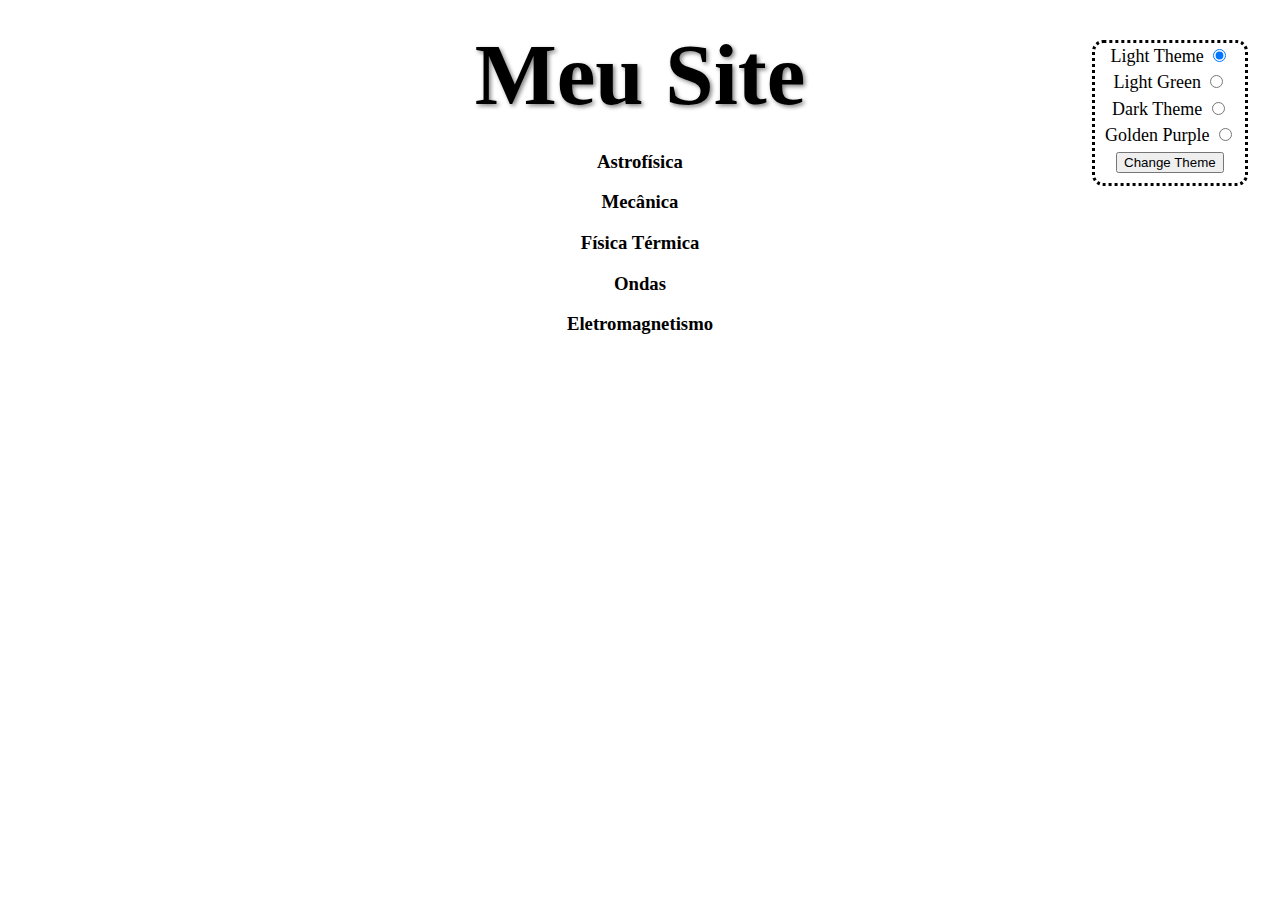
==== index.html @ d7afdcb7 "Initial commit" ====
<!--Vou criar a minha página com o objetivo de ensinar física ao pessoal-->
<!DOCTYPE html>
<html lang="pt">
    <head>
        <meta charset=UTF-8>
        <title> Aprende mas é </title>
        <link href="Estilo.css" rel='stylesheet'>
        <script src="Cerebro.js"></script>
    </head>

    <body>

        <h1>Meu Site</h1>

        <div class="Theme_box"> 
            <label>Light Theme</label>
            <input type="radio" name="Themes" value="Light" checked="checked">
            <br>
            <label>Light Green</label>
            <input type="radio" name="Themes" value="LightGreen">
            <br>
            <label>Dark Theme</label>
            <input type="radio" name="Themes" value="Dark">
            <br>
            <label>Golden Purple</label>
            <input type="radio" name="Themes" value="GoldPurple">
            <br>
            <input type="button" id="ChangeTheme" value="Change Theme">
        </div>

        <h3>Astrofísica</h3>
        <h3>Mecânica</h3>
        <h3>Física Térmica</h3>
        <h3>Ondas</h3>
        <h3>Eletromagnetismo</h3>

    </body>
</html>
---- Estilo.css ----
* {
    text-align: center;
}

h1 {
    font-family:Times New Roman;
    font-size:2.3cm;
    text-shadow: 2px 2px 4px grey;
    margin: 2%;
}

.Theme_box {
    display: block;
    font-family: 'Times New Roman', Times, serif;
    font-size: large;
    width: 150px;
    height: 140px;
    position: absolute;
    top: 3mm;
    right: 1mm;
    margin: 7.5mm;
    text-align: center;
    line-height: 7mm;
    border-radius: 3mm;
    border-style: dotted;
}

.Light {
    background-color:#ffffff;
    color: rgb(0, 0, 0);
    /* text-shadow: 2px 2px 2px black; */
}
.LightGreen {
    background-color:#97E0A3;
    color: rgb(0, 0, 0);
}
.Dark {
    background-color:#0a0b0a;
    color: rgb(224, 224, 224);

}
.GoldPurple {
    background-color:rgb(58, 31, 165);
    color: rgb(225, 186, 102);

}
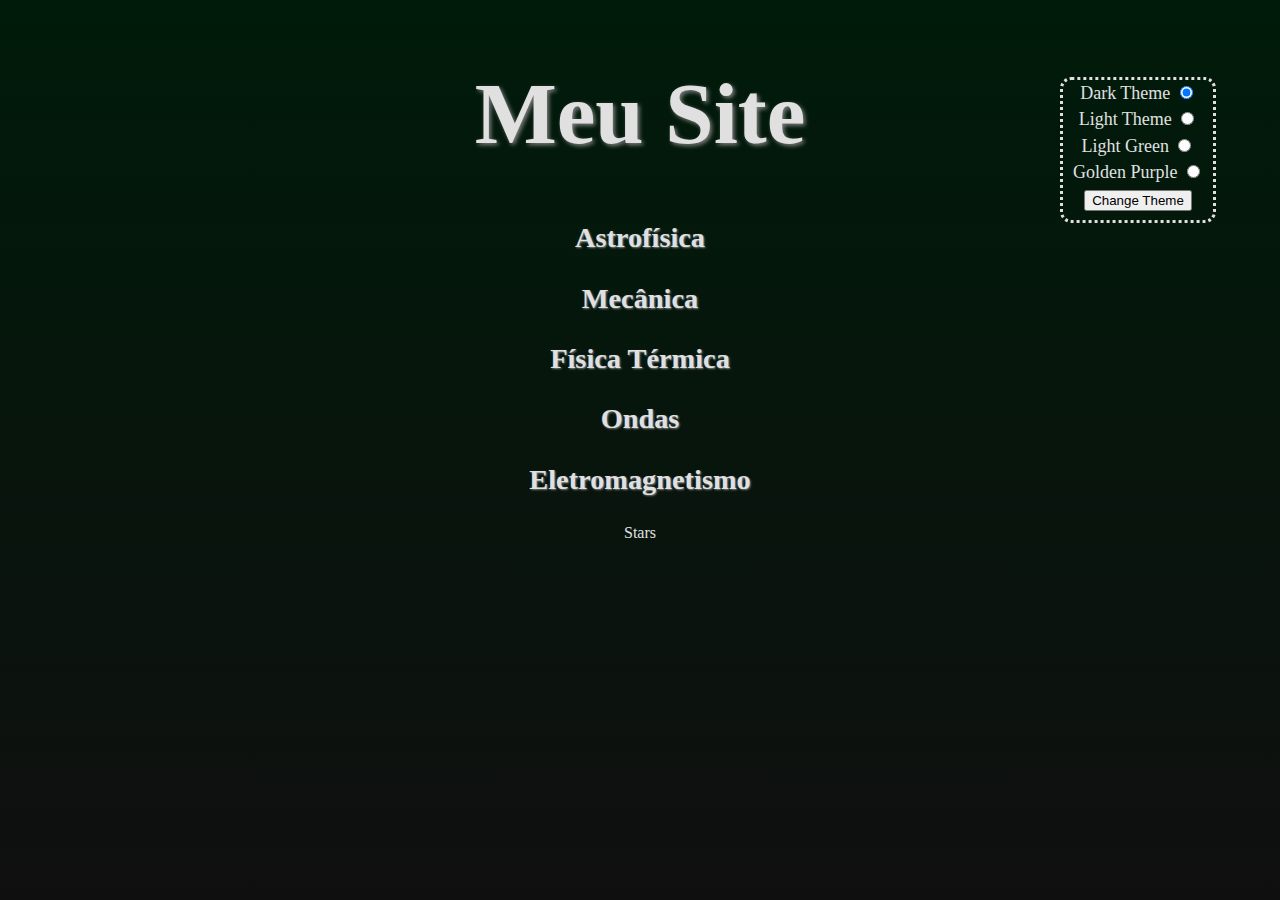
==== commit bdaf3e93: "Second commit" ====
--- a/index.html
+++ b/index.html
@@ -13,14 +13,14 @@
         <h1>Meu Site</h1>
 
         <div class="Theme_box"> 
+            <label>Dark Theme</label>
+            <input type="radio" name="Themes" value="Dark" checked="checked">
+            <br>
             <label>Light Theme</label>
-            <input type="radio" name="Themes" value="Light" checked="checked">
+            <input type="radio" name="Themes" value="Light" >
             <br>
             <label>Light Green</label>
             <input type="radio" name="Themes" value="LightGreen">
-            <br>
-            <label>Dark Theme</label>
-            <input type="radio" name="Themes" value="Dark">
             <br>
             <label>Golden Purple</label>
             <input type="radio" name="Themes" value="GoldPurple">
@@ -34,5 +34,9 @@
         <h3>Ondas</h3>
         <h3>Eletromagnetismo</h3>
 
+        <div class="Backspace">
+            Stars
+        </div>
+
     </body>
 </html>--- a/Estilo.css
+++ b/Estilo.css
@@ -2,12 +2,29 @@
     text-align: center;
 }
 
+html {
+    height: 100%;
+}
+body {
+    height:90%;
+    width:90%;
+    margin-left: 5%;
+    margin-top: 5%;
+}
 h1 {
     font-family:Times New Roman;
     font-size:2.3cm;
     text-shadow: 2px 2px 4px grey;
-    margin: 2%;
+    /* margin: 5%; */
 }
+h3 {
+    font-family:Times New Roman;
+    font-size:0.75cm;
+    text-shadow: 1px 1px 2px grey;
+    /* margin: 5%; */
+}
+
+
 
 .Theme_box {
     display: block;
@@ -16,17 +33,22 @@
     width: 150px;
     height: 140px;
     position: absolute;
-    top: 3mm;
-    right: 1mm;
-    margin: 7.5mm;
+    top: 5%;
+    right: 2.5%;
+    margin: 2.5%;
     text-align: center;
     line-height: 7mm;
     border-radius: 3mm;
     border-style: dotted;
 }
+.Dark {
+    background-image: linear-gradient(rgb(0, 27, 10), rgb(15, 15, 15));
+    /* background-color:#0a0b0a; */
+    color: rgb(224, 224, 224);
+}
 
 .Light {
-    background-color:#ffffff;
+    background-color:#f3f3f3;
     color: rgb(0, 0, 0);
     /* text-shadow: 2px 2px 2px black; */
 }
@@ -34,13 +56,15 @@
     background-color:#97E0A3;
     color: rgb(0, 0, 0);
 }
-.Dark {
-    background-color:#0a0b0a;
-    color: rgb(224, 224, 224);
+
+.GoldPurple {
+    background-color:rgb(40, 18, 130);
+    color: rgb(239, 184, 65);
 
 }
-.GoldPurple {
-    background-color:rgb(58, 31, 165);
-    color: rgb(225, 186, 102);
 
-}
+.Backspace {
+    border-color: aqua;
+    border-width: 2px;
+
+}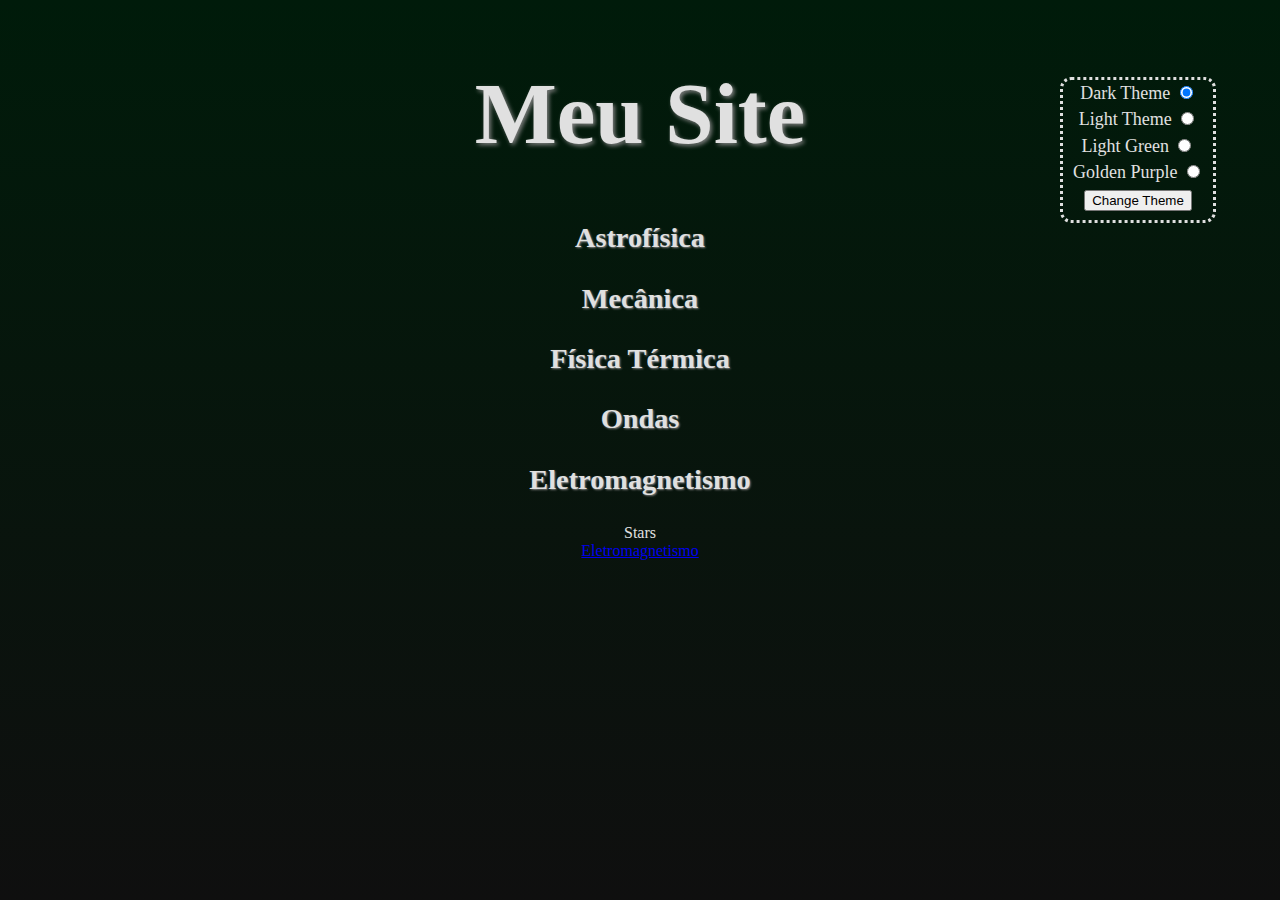
==== commit 9161a18e: "Add files via upload" ====
--- a/index.html
+++ b/index.html
@@ -1,42 +1,44 @@
-<!--Vou criar a minha página com o objetivo de ensinar física ao pessoal-->
-<!DOCTYPE html>
-<html lang="pt">
-    <head>
-        <meta charset=UTF-8>
-        <title> Aprende mas é </title>
-        <link href="Estilo.css" rel='stylesheet'>
-        <script src="Cerebro.js"></script>
-    </head>
-
-    <body>
-
-        <h1>Meu Site</h1>
-
-        <div class="Theme_box"> 
-            <label>Dark Theme</label>
-            <input type="radio" name="Themes" value="Dark" checked="checked">
-            <br>
-            <label>Light Theme</label>
-            <input type="radio" name="Themes" value="Light" >
-            <br>
-            <label>Light Green</label>
-            <input type="radio" name="Themes" value="LightGreen">
-            <br>
-            <label>Golden Purple</label>
-            <input type="radio" name="Themes" value="GoldPurple">
-            <br>
-            <input type="button" id="ChangeTheme" value="Change Theme">
-        </div>
-
-        <h3>Astrofísica</h3>
-        <h3>Mecânica</h3>
-        <h3>Física Térmica</h3>
-        <h3>Ondas</h3>
-        <h3>Eletromagnetismo</h3>
-
-        <div class="Backspace">
-            Stars
-        </div>
-
-    </body>
+<!--Vou criar a minha página com o objetivo de ensinar física ao pessoal-->
+<!DOCTYPE html>
+<html lang="pt">
+    <head>
+        <meta charset=UTF-8>
+        <title> Aprende mas é </title>
+        <link href="Estilo.css" rel='stylesheet'>
+        <script src="Cerebro.js"></script>
+    </head>
+
+    <body>
+
+        <h1>Meu Site</h1>
+
+        <div class="Theme_box"> 
+            <label>Dark Theme</label>
+            <input type="radio" name="Themes" value="Dark" checked="checked">
+            <br>
+            <label>Light Theme</label>
+            <input type="radio" name="Themes" value="Light" >
+            <br>
+            <label>Light Green</label>
+            <input type="radio" name="Themes" value="LightGreen">
+            <br>
+            <label>Golden Purple</label>
+            <input type="radio" name="Themes" value="GoldPurple">
+            <br>
+            <input type="button" id="ChangeTheme" value="Change Theme">
+        </div>
+
+        <h3>Astrofísica</h3>
+        <h3>Mecânica</h3>
+        <h3>Física Térmica</h3>
+        <h3>Ondas</h3>
+        <h3>Eletromagnetismo</h3>
+
+        <div class="Backspace">
+            Stars
+        </div>
+
+        <a href="Eletro_notes.html">Eletromagnetismo</a>
+
+    </body>
 </html>--- a/Estilo.css
+++ b/Estilo.css
@@ -1,70 +1,70 @@
-* {
-    text-align: center;
-}
-
-html {
-    height: 100%;
-}
-body {
-    height:90%;
-    width:90%;
-    margin-left: 5%;
-    margin-top: 5%;
-}
-h1 {
-    font-family:Times New Roman;
-    font-size:2.3cm;
-    text-shadow: 2px 2px 4px grey;
-    /* margin: 5%; */
-}
-h3 {
-    font-family:Times New Roman;
-    font-size:0.75cm;
-    text-shadow: 1px 1px 2px grey;
-    /* margin: 5%; */
-}
-
-
-
-.Theme_box {
-    display: block;
-    font-family: 'Times New Roman', Times, serif;
-    font-size: large;
-    width: 150px;
-    height: 140px;
-    position: absolute;
-    top: 5%;
-    right: 2.5%;
-    margin: 2.5%;
-    text-align: center;
-    line-height: 7mm;
-    border-radius: 3mm;
-    border-style: dotted;
-}
-.Dark {
-    background-image: linear-gradient(rgb(0, 27, 10), rgb(15, 15, 15));
-    /* background-color:#0a0b0a; */
-    color: rgb(224, 224, 224);
-}
-
-.Light {
-    background-color:#f3f3f3;
-    color: rgb(0, 0, 0);
-    /* text-shadow: 2px 2px 2px black; */
-}
-.LightGreen {
-    background-color:#97E0A3;
-    color: rgb(0, 0, 0);
-}
-
-.GoldPurple {
-    background-color:rgb(40, 18, 130);
-    color: rgb(239, 184, 65);
-
-}
-
-.Backspace {
-    border-color: aqua;
-    border-width: 2px;
-
+* {
+    text-align: center;
+}
+
+html {
+    height: 100%;
+}
+body {
+    height:90%;
+    width:90%;
+    margin-left: 5%;
+    margin-top: 5%;
+}
+h1 {
+    font-family:Times New Roman;
+    font-size:2.3cm;
+    text-shadow: 2px 2px 4px grey;
+    /* margin: 5%; */
+}
+h3 {
+    font-family:Times New Roman;
+    font-size:0.75cm;
+    text-shadow: 1px 1px 2px grey;
+    /* margin: 5%; */
+}
+
+
+
+.Theme_box {
+    display: block;
+    font-family: 'Times New Roman', Times, serif;
+    font-size: large;
+    width: 150px;
+    height: 140px;
+    position: absolute;
+    top: 5%;
+    right: 2.5%;
+    margin: 2.5%;
+    text-align: center;
+    line-height: 7mm;
+    border-radius: 3mm;
+    border-style: dotted;
+}
+.Dark {
+    background-image: linear-gradient(rgb(0, 27, 10), rgb(15, 15, 15));
+    /* background-color:#0a0b0a; */
+    color: rgb(224, 224, 224);
+}
+
+.Light {
+    background-color:#f3f3f3;
+    color: rgb(0, 0, 0);
+    /* text-shadow: 2px 2px 2px black; */
+}
+.LightGreen {
+    background-color:#97E0A3;
+    color: rgb(0, 0, 0);
+}
+
+.GoldPurple {
+    background-color:rgb(40, 18, 130);
+    color: rgb(239, 184, 65);
+
+}
+
+.Backspace {
+    border-color: aqua;
+    border-width: 2px;
+
 }